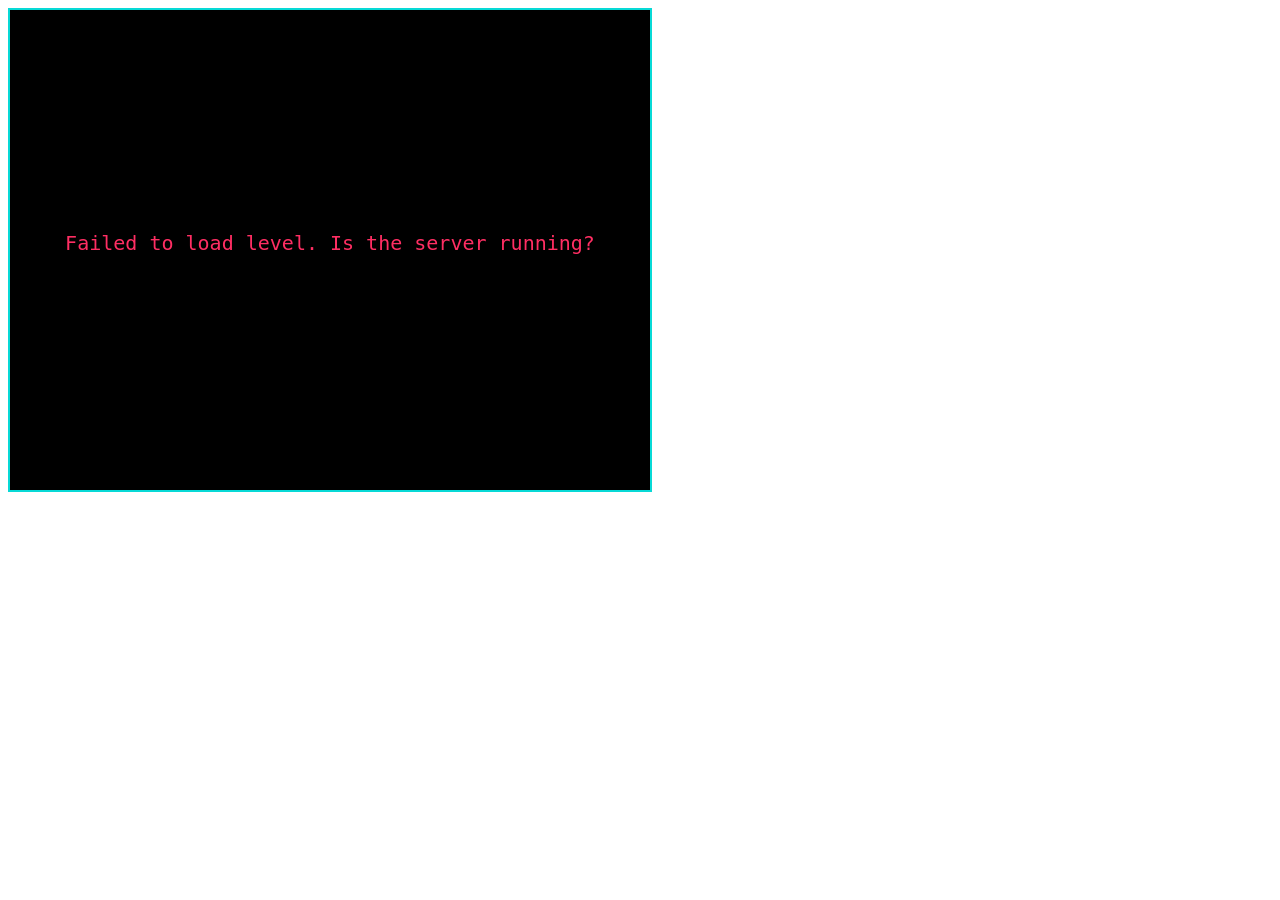
==== public/index.html @ b33a0526 "add db and levels endpoint" ====
<!doctype html>
<html lang="en">
  <head>
    <meta charset="UTF-8" />
    <meta name="viewport" content="width=device-width, initial-scale=1.0" />
    <title>Document</title>
    <link rel="stylesheet" href="styles.css" />
  </head>
  <body>
    <canvas
      id="game"
      width="640"
      height="480"
      style="background: #000; border: 2px solid #08d9d6"
    ></canvas>
    <script src="game.js"></script>
  </body>
</html>
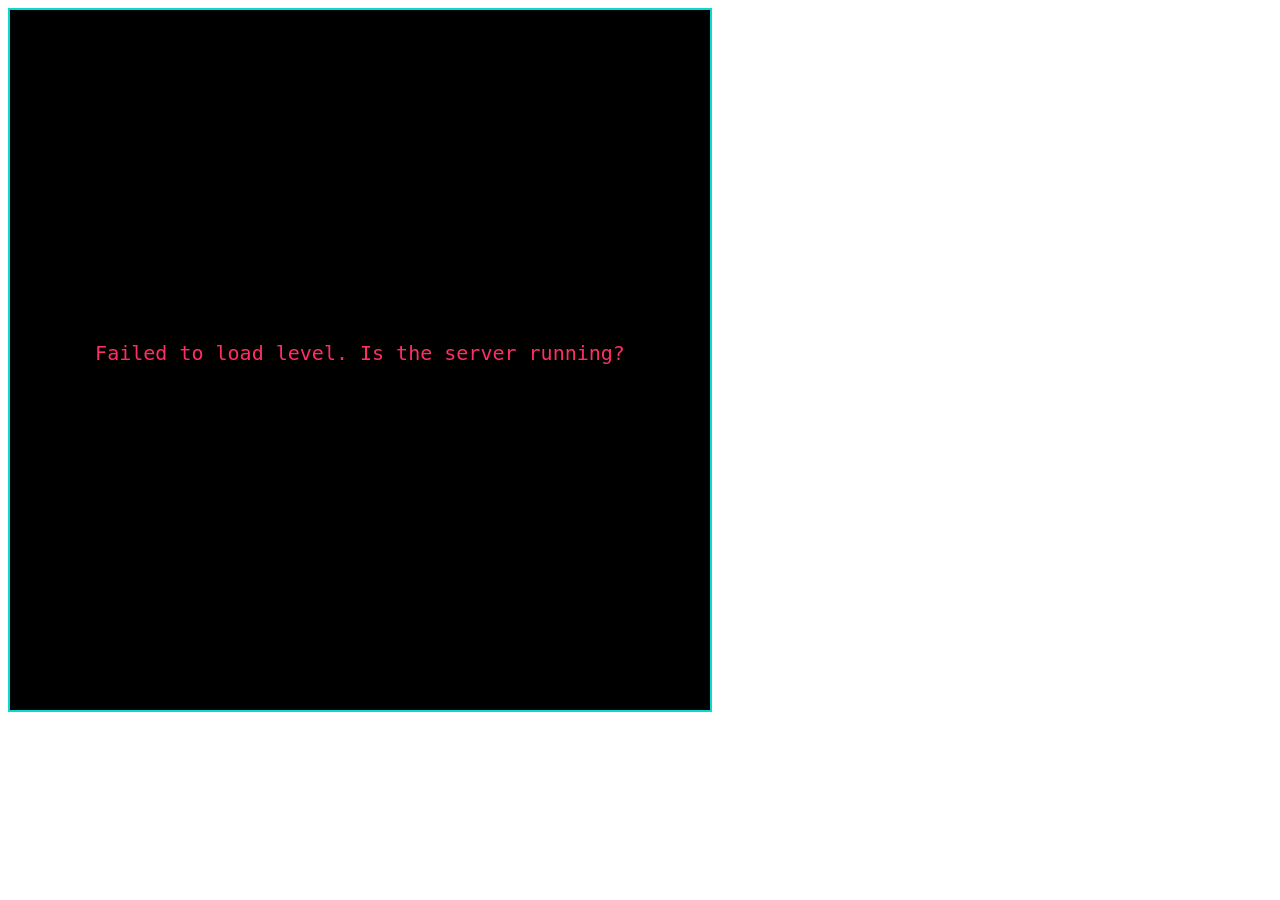
==== commit c4d86dfa: "make grid bigger and add unbreakable bricks" ====
--- a/public/index.html
+++ b/public/index.html
@@ -9,8 +9,8 @@
   <body>
     <canvas
       id="game"
-      width="640"
-      height="480"
+      width="700"
+      height="700"
       style="background: #000; border: 2px solid #08d9d6"
     ></canvas>
     <script src="game.js"></script>
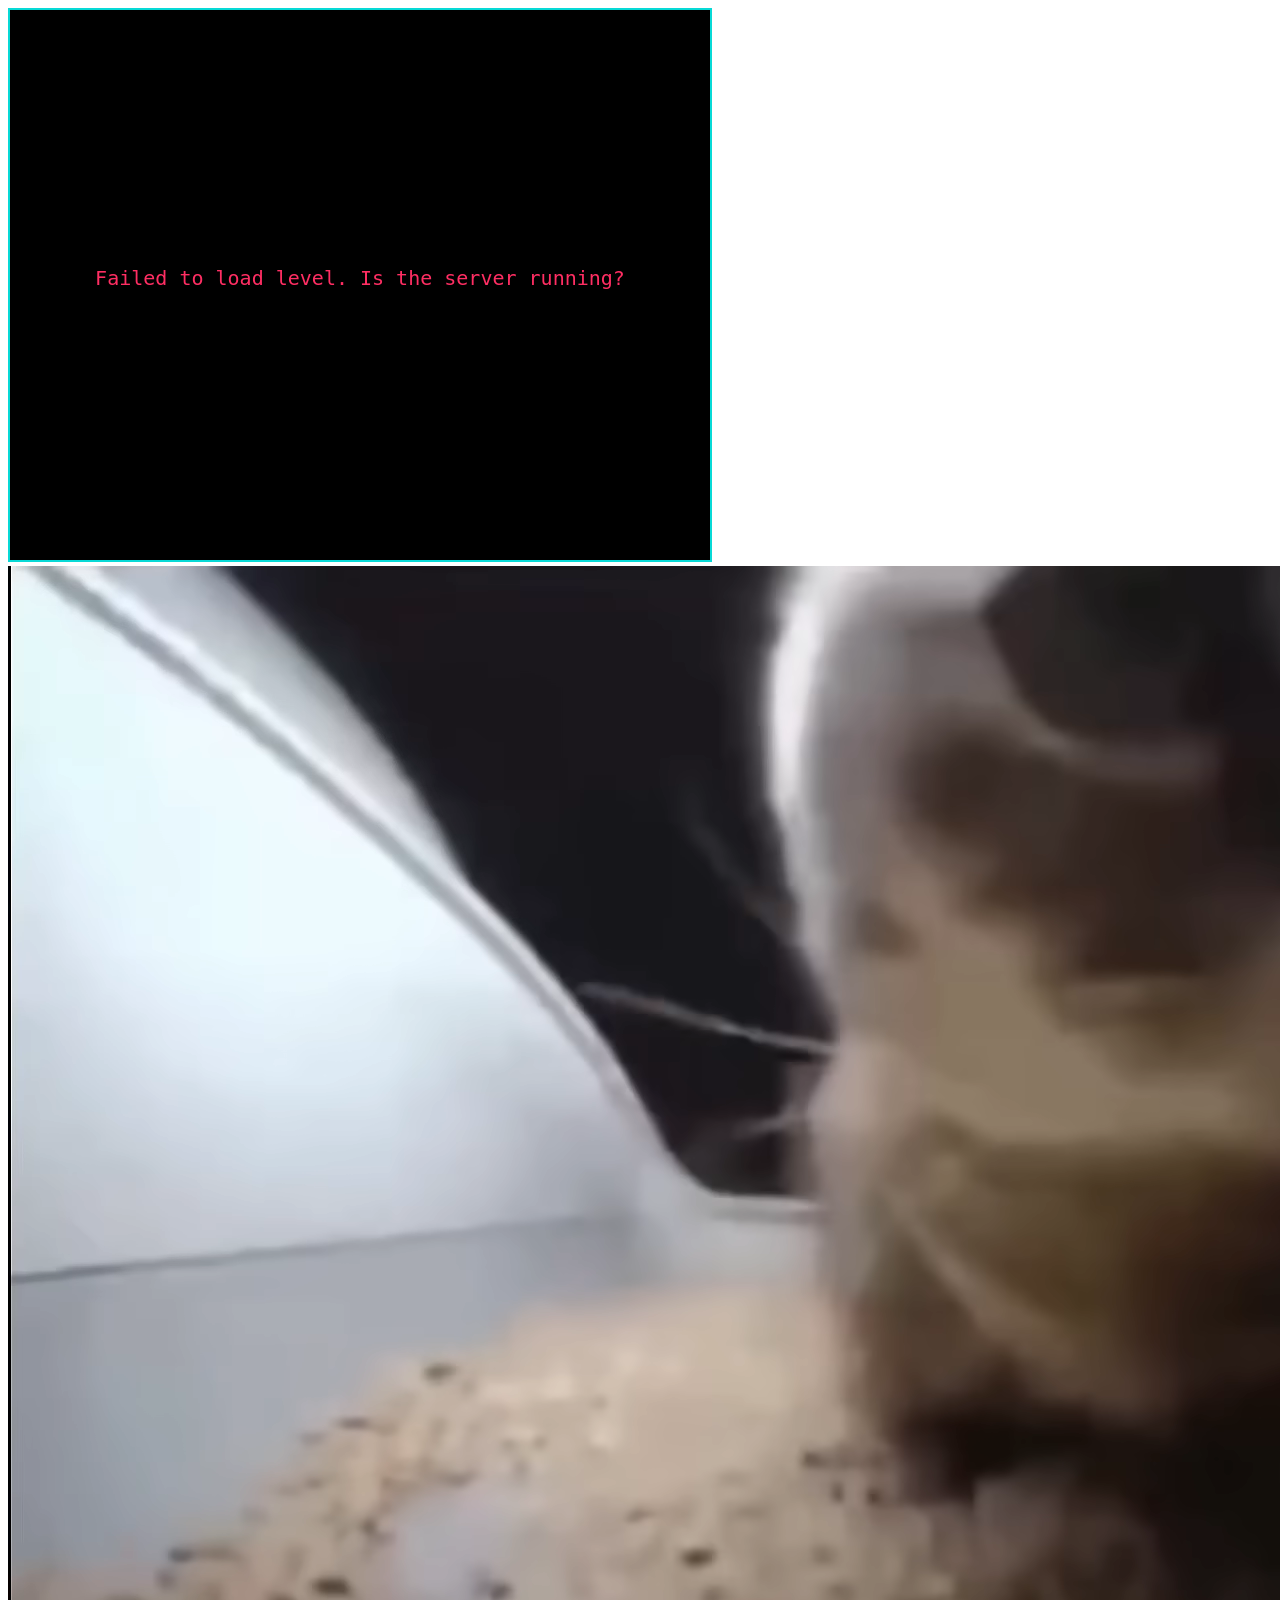
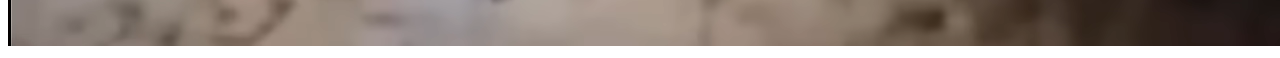
==== commit c2a1fc3e: "add cat videos" ====
--- a/public/index.html
+++ b/public/index.html
@@ -10,9 +10,24 @@
     <canvas
       id="game"
       width="700"
-      height="700"
+      height="550"
       style="background: #000; border: 2px solid #08d9d6"
     ></canvas>
+    <div id="cat-container">
+      <video id="cat-happy" loop muted playsinline preload="auto">
+        <source src="assets/chipichapa.webm" type="video/webm" />
+      </video>
+      <video
+        id="cat-sad"
+        loop
+        muted
+        playsinline
+        preload="auto"
+        style="display: none"
+      >
+        <source src="assets/sadcat.mp4" type="video/mp4" />
+      </video>
+    </div>
     <script src="game.js"></script>
   </body>
 </html>
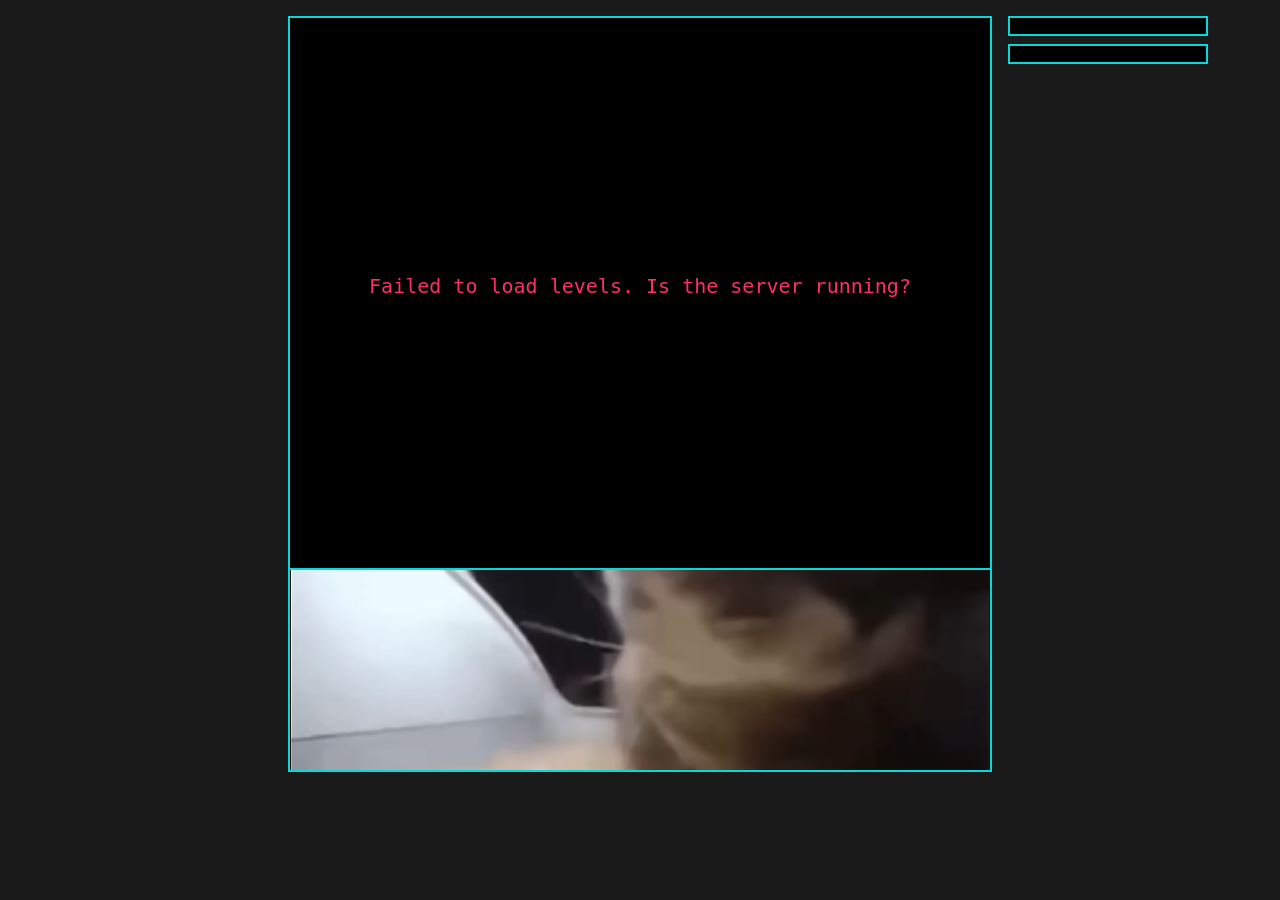
==== commit e27a8d46: "move around leaderboard" ====
--- a/public/index.html
+++ b/public/index.html
@@ -3,31 +3,39 @@
   <head>
     <meta charset="UTF-8" />
     <meta name="viewport" content="width=device-width, initial-scale=1.0" />
-    <title>Document</title>
+    <title>Game</title>
     <link rel="stylesheet" href="styles.css" />
   </head>
   <body>
-    <canvas
-      id="game"
-      width="700"
-      height="550"
-      style="background: #000; border: 2px solid #08d9d6"
-    ></canvas>
-    <div id="cat-container">
-      <video id="cat-happy" loop muted playsinline preload="auto">
-        <source src="assets/chipichapa.webm" type="video/webm" />
-      </video>
-      <video
-        id="cat-sad"
-        loop
-        muted
-        playsinline
-        preload="auto"
-        style="display: none"
-      >
-        <source src="assets/sadcat.mp4" type="video/mp4" />
-      </video>
+    <div id="left-column"></div>
+    <div id="game-column">
+      <canvas
+        id="game"
+        width="700"
+        height="550"
+        style="background: #000; border: 2px solid #08d9d6"
+      ></canvas>
+      <div id="cat-container">
+        <video id="cat-happy" loop muted playsinline preload="auto">
+          <source src="assets/chipichapa.webm" type="video/webm" />
+        </video>
+        <video
+          id="cat-sad"
+          loop
+          muted
+          playsinline
+          preload="auto"
+          style="display: none"
+        >
+          <source src="assets/sadcat.mp4" type="video/mp4" />
+        </video>
+      </div>
     </div>
+    <div id="right-column">
+      <div id="level-picker"></div>
+      <div id="leaderboard-sidebar"></div>
+    </div>
+
     <script src="game.js"></script>
   </body>
 </html>
--- a/public/styles.css
+++ b/public/styles.css
@@ -0,0 +1,133 @@
+body {
+  margin: 0;
+  padding: 0;
+  background: #1a1a1a;
+  min-height: 100vh;
+  display: flex;
+  flex-direction: row;
+  justify-content: center;
+  align-items: flex-start;
+  gap: 16px;
+  padding: 16px;
+  font-family: monospace;
+  box-sizing: border-box;
+}
+
+#left-column,
+#right-column {
+  width: 200px;
+  display: flex;
+  flex-direction: column;
+  gap: 8px;
+}
+
+#game-column {
+  display: flex;
+  flex-direction: column;
+}
+
+#game {
+  display: block;
+}
+
+#level-picker {
+  display: flex;
+  flex-direction: column;
+  gap: 8px;
+  padding: 8px;
+  background: #000;
+  border: 2px solid #08d9d6;
+}
+
+#level-picker h3 {
+  margin: 0 0 8px 0;
+  color: #08d9d6;
+  font-size: 14px;
+  text-align: center;
+}
+
+.level-button {
+  background: #222;
+  color: #eaeaea;
+  border: 1px solid #444;
+  padding: 8px 12px;
+  cursor: pointer;
+  font-family: monospace;
+  font-size: 13px;
+  text-align: left;
+  transition:
+    background 0.1s,
+    border-color 0.1s;
+}
+
+.level-button:hover {
+  background: #333;
+  border-color: #08d9d6;
+}
+
+.level-button.active {
+  background: #08d9d6;
+  color: #000;
+  border-color: #08d9d6;
+}
+
+#cat-container {
+  width: 700px;
+  height: 200px;
+  background: #000;
+  border: 2px solid #08d9d6;
+  border-top: none;
+  overflow: hidden;
+  position: relative;
+}
+
+#cat-container video {
+  width: 100%;
+  height: 100%;
+  object-fit: cover;
+}
+
+#leaderboard-sidebar {
+  padding: 8px;
+  background: #000;
+  border: 2px solid #08d9d6;
+}
+
+#leaderboard-sidebar h3 {
+  margin: 0 0 8px 0;
+  color: #08d9d6;
+  font-size: 14px;
+  text-align: center;
+}
+
+#leaderboard-sidebar .leaderboard-entry {
+  display: flex;
+  justify-content: space-between;
+  color: #eaeaea;
+  font-size: 12px;
+  padding: 3px 4px;
+}
+
+#leaderboard-sidebar .leaderboard-entry .rank {
+  color: #888;
+  width: 24px;
+}
+
+#leaderboard-sidebar .leaderboard-entry .name {
+  flex: 1;
+  overflow: hidden;
+  text-overflow: ellipsis;
+  white-space: nowrap;
+  padding: 0 6px;
+}
+
+#leaderboard-sidebar .leaderboard-entry .time {
+  color: #08d9d6;
+}
+
+#leaderboard-sidebar .empty {
+  color: #666;
+  text-align: center;
+  font-size: 12px;
+  padding: 8px;
+}
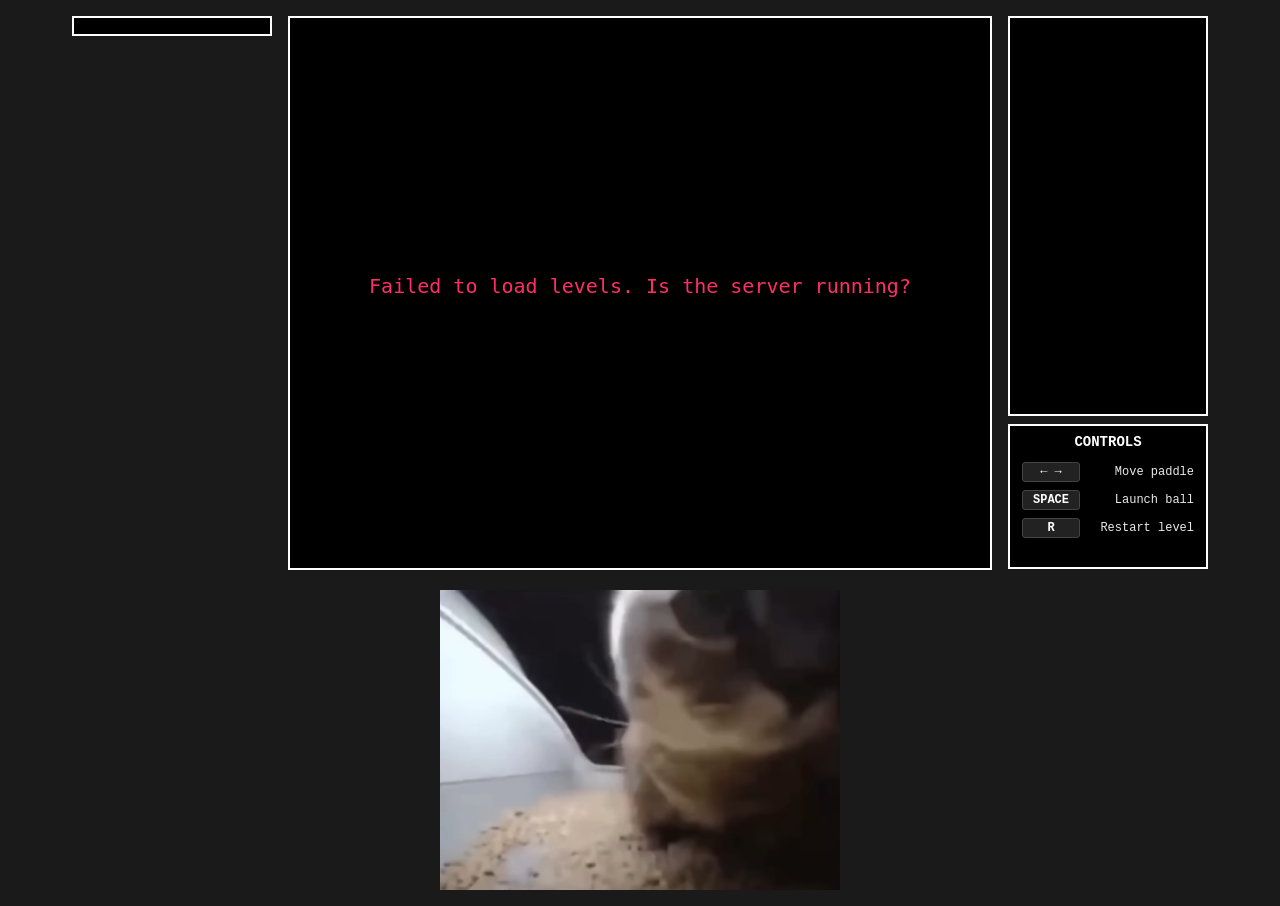
==== commit e151dc74: "update levels and starting velocity and styles" ====
--- a/public/index.html
+++ b/public/index.html
@@ -7,13 +7,13 @@
     <link rel="stylesheet" href="styles.css" />
   </head>
   <body>
-    <div id="left-column"></div>
+    <div id="left-column"><div id="level-picker"></div></div>
     <div id="game-column">
       <canvas
         id="game"
         width="700"
         height="550"
-        style="background: #000; border: 2px solid #08d9d6"
+        style="background: #000; border: 2px solid white"
       ></canvas>
       <div id="cat-container">
         <video id="cat-happy" loop muted playsinline preload="auto">
@@ -32,8 +32,22 @@
       </div>
     </div>
     <div id="right-column">
-      <div id="level-picker"></div>
       <div id="leaderboard-sidebar"></div>
+      <div id="controls-box">
+        <h3>CONTROLS</h3>
+        <div class="control-row">
+          <span class="control-key">← →</span>
+          <span class="control-action">Move paddle</span>
+        </div>
+        <div class="control-row">
+          <span class="control-key">SPACE</span>
+          <span class="control-action">Launch ball</span>
+        </div>
+        <div class="control-row">
+          <span class="control-key">R</span>
+          <span class="control-action">Restart level</span>
+        </div>
+      </div>
     </div>
 
     <script src="game.js"></script>
--- a/public/styles.css
+++ b/public/styles.css
@@ -23,7 +23,9 @@
 
 #game-column {
   display: flex;
+  gap: 20px;
   flex-direction: column;
+  align-items: center;
 }
 
 #game {
@@ -36,12 +38,12 @@
   gap: 8px;
   padding: 8px;
   background: #000;
-  border: 2px solid #08d9d6;
+  border: 2px solid white;
 }
 
 #level-picker h3 {
   margin: 0 0 8px 0;
-  color: #08d9d6;
+  color: white;
   font-size: 14px;
   text-align: center;
 }
@@ -62,21 +64,19 @@
 
 .level-button:hover {
   background: #333;
-  border-color: #08d9d6;
+  border-color: white;
 }
 
 .level-button.active {
-  background: #08d9d6;
+  background: white;
   color: #000;
-  border-color: #08d9d6;
+  border-color: white;
 }
 
 #cat-container {
-  width: 700px;
-  height: 200px;
+  width: 400px;
+  height: 300px;
   background: #000;
-  border: 2px solid #08d9d6;
-  border-top: none;
   overflow: hidden;
   position: relative;
 }
@@ -90,12 +90,13 @@
 #leaderboard-sidebar {
   padding: 8px;
   background: #000;
-  border: 2px solid #08d9d6;
+  height: 380px;
+  border: 2px solid white;
 }
 
 #leaderboard-sidebar h3 {
   margin: 0 0 8px 0;
-  color: #08d9d6;
+  color: white;
   font-size: 14px;
   text-align: center;
 }
@@ -122,7 +123,7 @@
 }
 
 #leaderboard-sidebar .leaderboard-entry .time {
-  color: #08d9d6;
+  color: white;
 }
 
 #leaderboard-sidebar .empty {
@@ -131,3 +132,42 @@
   font-size: 12px;
   padding: 8px;
 }
+#controls-box {
+  padding: 8px;
+  background: #000;
+  height: 125px;
+  border: 2px solid white;
+}
+
+#controls-box h3 {
+  margin: 0 0 8px 0;
+  color: white;
+  font-size: 14px;
+  text-align: center;
+}
+
+.control-row {
+  display: flex;
+  justify-content: space-between;
+  align-items: center;
+  color: #eaeaea;
+  font-size: 12px;
+  padding: 4px 4px;
+}
+
+.control-key {
+  background: #222;
+  border: 1px solid #444;
+  padding: 2px 8px;
+  border-radius: 3px;
+  color: white;
+  font-weight: bold;
+  min-width: 40px;
+  text-align: center;
+}
+
+.control-action {
+  flex: 1;
+  padding-left: 12px;
+  text-align: right;
+}
